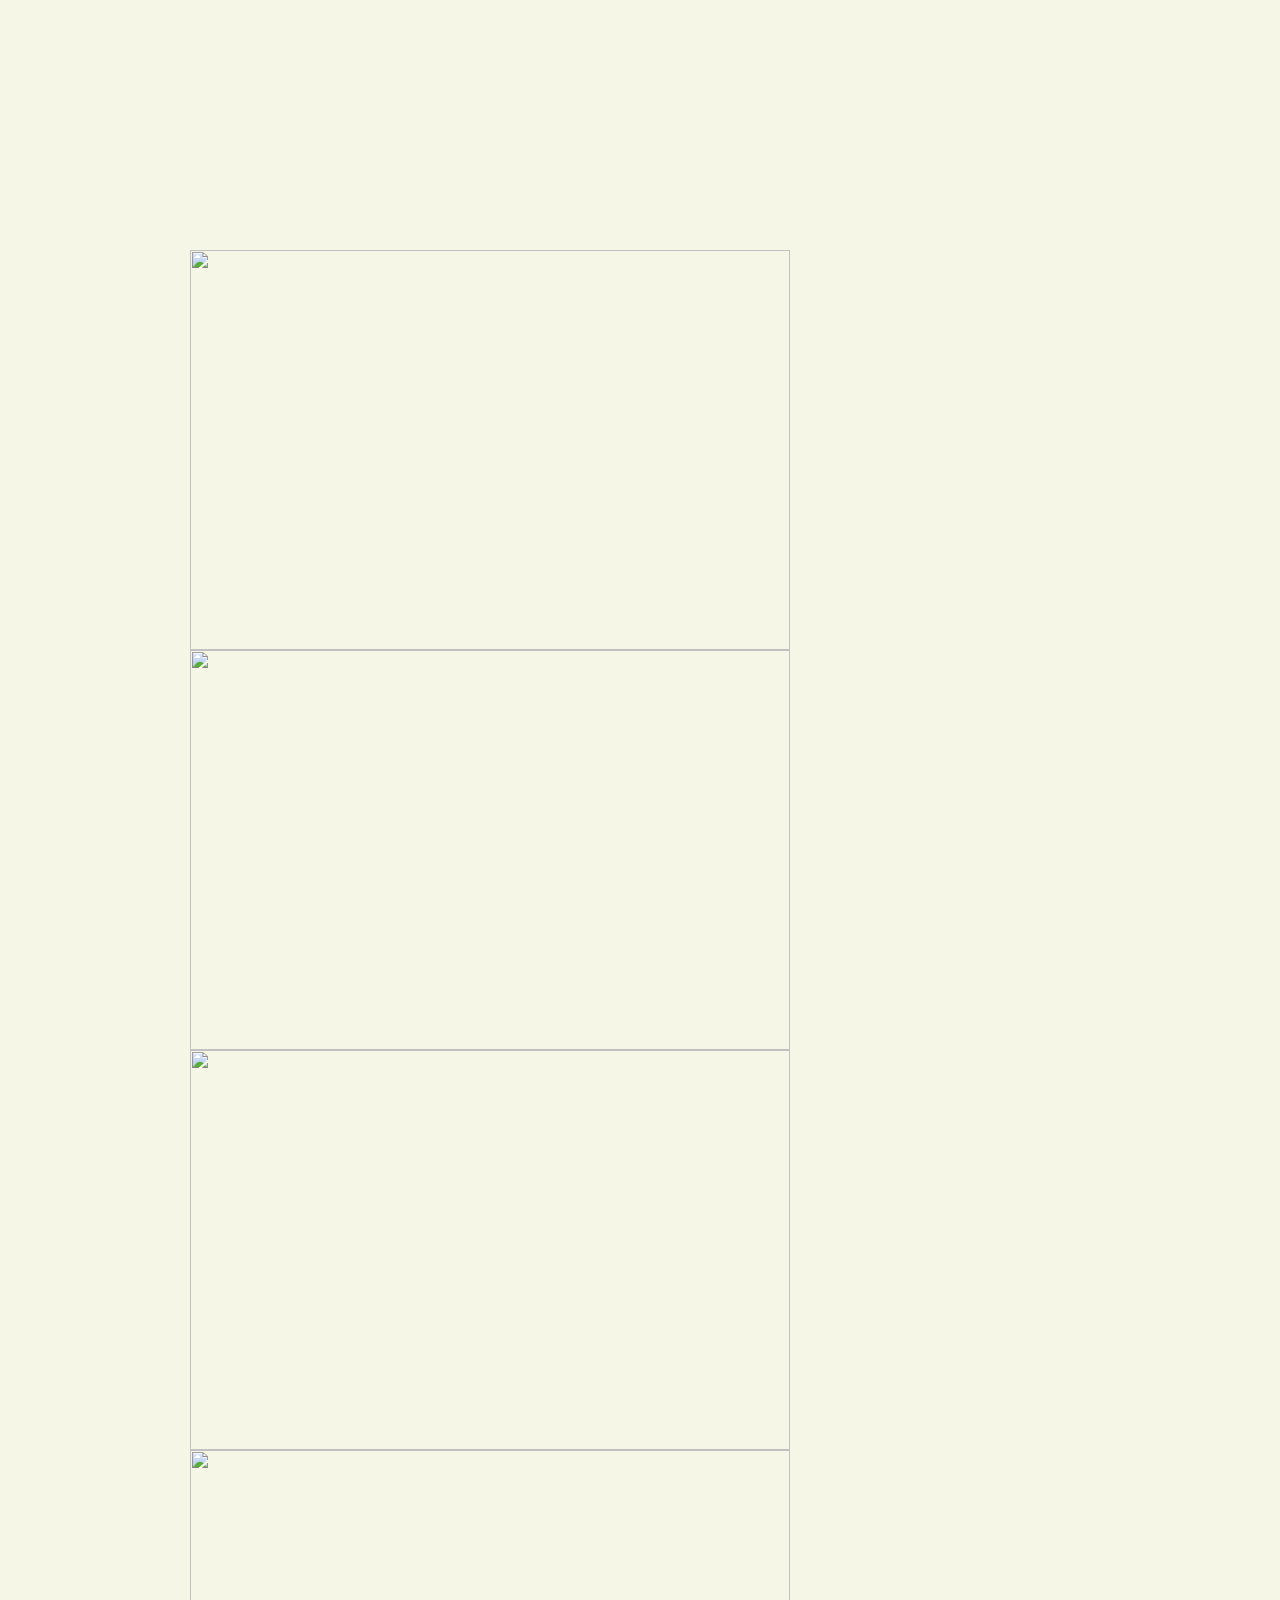
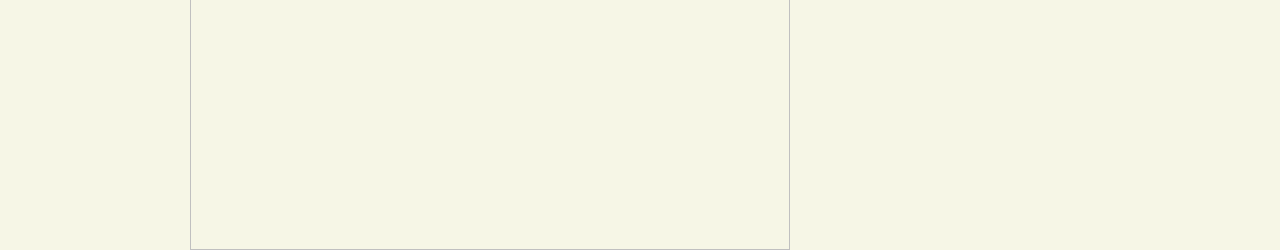
==== html/carrusel.html @ 711d2e99 "Add files via upload" ====
<!DOCTYPE html>
<html>
	<head>
		
		<meta http-equiv="content-type" content="text/html;charset=iso-8859-1" />
		<title>Carrusel arcade</title>

		<script src="http://code.jquery.com/jquery-1.8.2.min.js" type="text/javascript"></script>
		<script src="js/jquery.carrusel.js" type="text/javascript"></script>
		
		<script type="text/javascript">
			$(function() {
				var _center = {
					width: 600,
					height: 400,
					marginLeft: 0,
					marginTop: 0,
					marginRight: 0
				};
				var _left = {
					width: 300,
					height: 200,
					marginLeft: 0,
					marginTop: 150,
					marginRight: -150
				};
				var _right = {
					width: 300,
					height: 200,
					marginLeft: -150,
					marginTop: 150,
					marginRight: 0
				};
				var _outLeft = {
					width: 150,
					height: 100,
					marginLeft: 150,
					marginTop: 200,
					marginRight: -200
				};
				var _outRight = {
					width: 150,
					height: 100,
					marginLeft: -200,
					marginTop: 200,
					marginRight: 50
				};
				$('#carousel').carouFredSel({
					width: 900,
					height: 400,
					align: false,
					items: {
						visible: 3,
						width: 100
					},
					scroll: {
						items: 1,
						duration: 400,
						onBefore: function( data ) {
							data.items.old.eq( 0 ).animate(_outLeft);
							data.items.visible.eq( 0 ).animate(_left);
							data.items.visible.eq( 1 ).animate(_center);
							data.items.visible.eq( 2 ).animate(_right).css({ zIndex: 1 });
							data.items.visible.eq( 2 ).next().css(_outRight).css({ zIndex: 0 });

							setTimeout(function() {
								data.items.old.eq( 0 ).css({ zIndex: 1 });
								data.items.visible.eq( 0 ).css({ zIndex: 2 });
								data.items.visible.eq( 1 ).css({ zIndex: 3 });
								data.items.visible.eq( 2 ).css({ zIndex: 2 });
							}, 200);
						}
					}
				});
				$('#carousel').children().eq( 0 ).css(_left).css({ zIndex: 2 });
				$('#carousel').children().eq( 1 ).css(_center).css({ zIndex: 3 });
				$('#carousel').children().eq( 2 ).css(_right).css({ zIndex: 2 });
				$('#carousel').children().eq( 3 ).css(_outRight).css({ zIndex: 1 });
			});
		</script>
	
		<style type="text/css">
			html, body {
				height: 100%;
				padding: 0;
				margin: 0;
			}
			body {
				min-height: 500px;
				background-color: #f6f6e6;
			}
			body * {
				font-family: Arial, Geneva, SunSans-Regular, sans-serif;
				font-size: 14px;
				color: #333;
				line-height: 22px;
			}
			#wrapper {
				width: 900px;
				height: 400px;
				margin: -200px 0 0 -450px;
				position: absolute;
				top: 50%;
				left: 50%;
			}
			#carousel img {
				display: block;
				float: left;
				border: none;
				position: relative;
			}
			
			#donate-spacer {
				height: 100%;
			}
			#donate {
				border-top: 1px solid #999;
				width: 750px;
				padding: 50px 75px;
				margin: 0 auto;
				overflow: hidden;
			}
			#donate p, #donate form {
				margin: 0;
				float: left;
			}
			#donate p {
				width: 650px;
			}
			#donate form {
				width: 100px;
			}
		</style>
	</head>
	<body>
		
		<div id="wrapper">
				
			<div id="carousel">
				
				<img src="resources/spaceinvaders.jpg" width="600" height="400" />
				<img src="resources/arkanoid.png" width="600" height="400" />
				<img src="resources/tetris.jpg" width="600" height="400" />
				<img src="resources/cuphead.jpg" width="600" height="400" />
				
			</div>
		</div>
		
	</body>
</html>
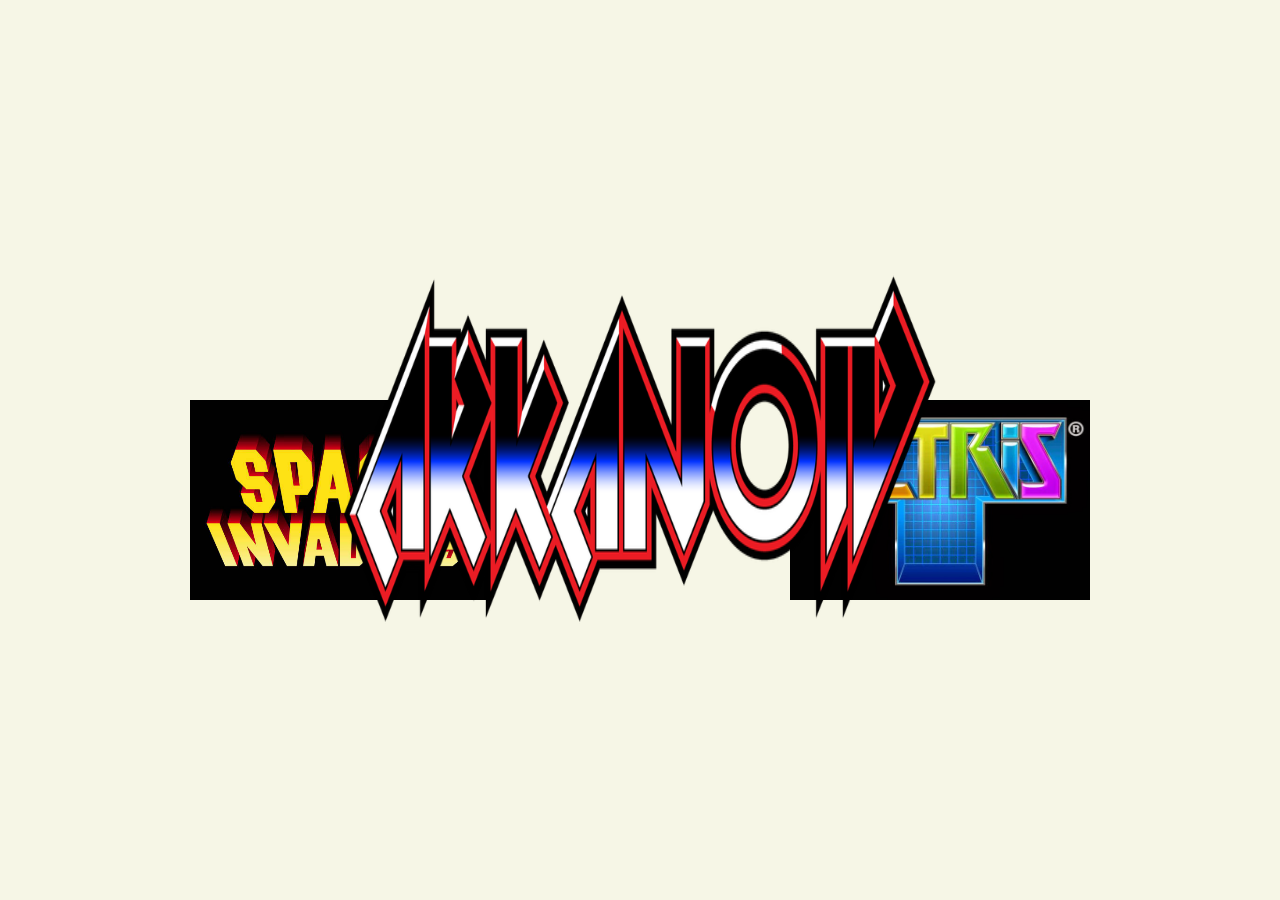
==== commit 8bbc0bea: "link fix" ====
--- a/html/carrusel.html
+++ b/html/carrusel.html
@@ -6,7 +6,7 @@
 		<title>Carrusel arcade</title>
 
 		<script src="http://code.jquery.com/jquery-1.8.2.min.js" type="text/javascript"></script>
-		<script src="js/jquery.carrusel.js" type="text/javascript"></script>
+		<script src="../js/jquery.carrusel.js" type="text/javascript"></script>
 		
 		<script type="text/javascript">
 			$(function() {
@@ -138,13 +138,13 @@
 				
 			<div id="carousel">
 				
-				<img src="resources/spaceinvaders.jpg" width="600" height="400" />
-				<img src="resources/arkanoid.png" width="600" height="400" />
-				<img src="resources/tetris.jpg" width="600" height="400" />
-				<img src="resources/cuphead.jpg" width="600" height="400" />
+				<img src="../resources/spaceinvaders.jpg" width="600" height="400" />
+				<img src="../resources/arkanoid.png" width="600" height="400" />
+				<img src="../resources/tetris.jpg" width="600" height="400" />
+				<img src="../resources/cuphead.jpg" width="600" height="400" />
 				
 			</div>
 		</div>
 		
 	</body>
-</html>+</html>
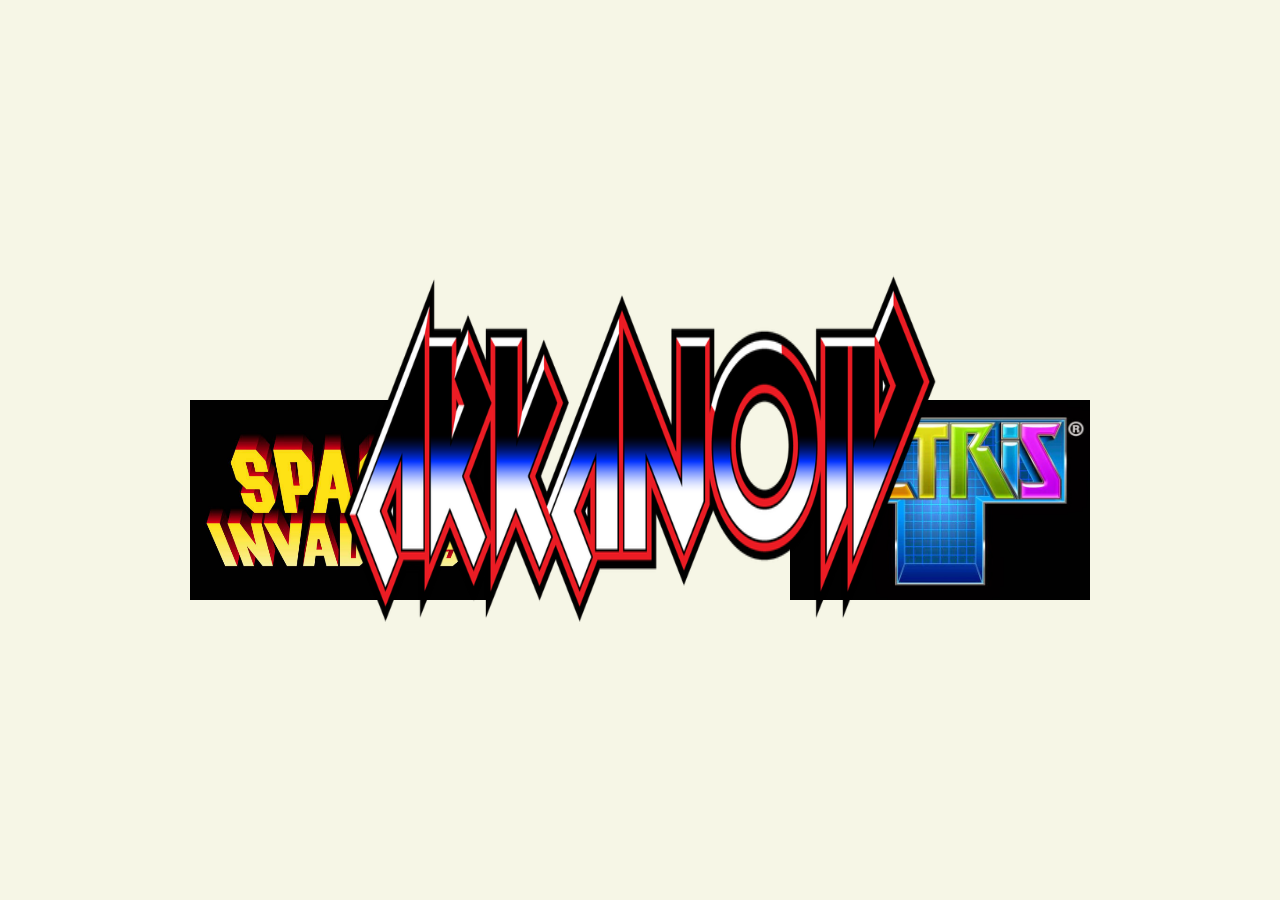
==== commit 3534bdf9: "jquery fix" ====
--- a/html/carrusel.html
+++ b/html/carrusel.html
@@ -5,7 +5,7 @@
 		<meta http-equiv="content-type" content="text/html;charset=iso-8859-1" />
 		<title>Carrusel arcade</title>
 
-		<script src="http://code.jquery.com/jquery-1.8.2.min.js" type="text/javascript"></script>
+		<script src="https://ajax.googleapis.com/ajax/libs/jquery/3.2.1/jquery.min.js" type="text/javascript"></script>
 		<script src="../js/jquery.carrusel.js" type="text/javascript"></script>
 		
 		<script type="text/javascript">
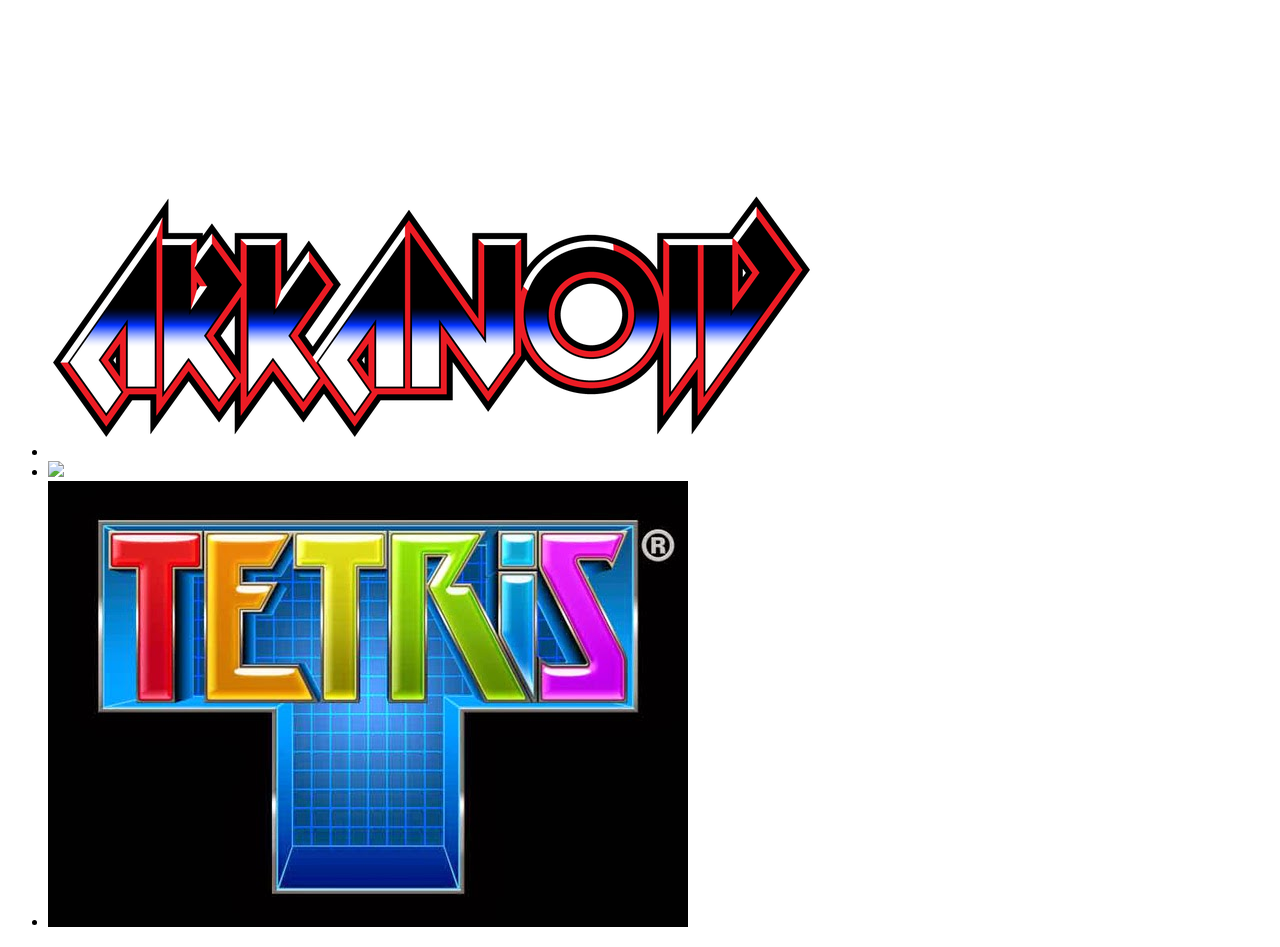
==== commit a8f18773: "Add files via upload" ====
--- a/html/carrusel.html
+++ b/html/carrusel.html
@@ -1,150 +1,36 @@
-<!DOCTYPE html>
-<html>
-	<head>
-		
-		<meta http-equiv="content-type" content="text/html;charset=iso-8859-1" />
-		<title>Carrusel arcade</title>
-
-		<script src="https://ajax.googleapis.com/ajax/libs/jquery/3.2.1/jquery.min.js" type="text/javascript"></script>
-		<script src="../js/jquery.carrusel.js" type="text/javascript"></script>
-		
-		<script type="text/javascript">
-			$(function() {
-				var _center = {
-					width: 600,
-					height: 400,
-					marginLeft: 0,
-					marginTop: 0,
-					marginRight: 0
-				};
-				var _left = {
-					width: 300,
-					height: 200,
-					marginLeft: 0,
-					marginTop: 150,
-					marginRight: -150
-				};
-				var _right = {
-					width: 300,
-					height: 200,
-					marginLeft: -150,
-					marginTop: 150,
-					marginRight: 0
-				};
-				var _outLeft = {
-					width: 150,
-					height: 100,
-					marginLeft: 150,
-					marginTop: 200,
-					marginRight: -200
-				};
-				var _outRight = {
-					width: 150,
-					height: 100,
-					marginLeft: -200,
-					marginTop: 200,
-					marginRight: 50
-				};
-				$('#carousel').carouFredSel({
-					width: 900,
-					height: 400,
-					align: false,
-					items: {
-						visible: 3,
-						width: 100
-					},
-					scroll: {
-						items: 1,
-						duration: 400,
-						onBefore: function( data ) {
-							data.items.old.eq( 0 ).animate(_outLeft);
-							data.items.visible.eq( 0 ).animate(_left);
-							data.items.visible.eq( 1 ).animate(_center);
-							data.items.visible.eq( 2 ).animate(_right).css({ zIndex: 1 });
-							data.items.visible.eq( 2 ).next().css(_outRight).css({ zIndex: 0 });
-
-							setTimeout(function() {
-								data.items.old.eq( 0 ).css({ zIndex: 1 });
-								data.items.visible.eq( 0 ).css({ zIndex: 2 });
-								data.items.visible.eq( 1 ).css({ zIndex: 3 });
-								data.items.visible.eq( 2 ).css({ zIndex: 2 });
-							}, 200);
-						}
-					}
-				});
-				$('#carousel').children().eq( 0 ).css(_left).css({ zIndex: 2 });
-				$('#carousel').children().eq( 1 ).css(_center).css({ zIndex: 3 });
-				$('#carousel').children().eq( 2 ).css(_right).css({ zIndex: 2 });
-				$('#carousel').children().eq( 3 ).css(_outRight).css({ zIndex: 1 });
-			});
-		</script>
-	
-		<style type="text/css">
-			html, body {
-				height: 100%;
-				padding: 0;
-				margin: 0;
-			}
-			body {
-				min-height: 500px;
-				background-color: #f6f6e6;
-			}
-			body * {
-				font-family: Arial, Geneva, SunSans-Regular, sans-serif;
-				font-size: 14px;
-				color: #333;
-				line-height: 22px;
-			}
-			#wrapper {
-				width: 900px;
-				height: 400px;
-				margin: -200px 0 0 -450px;
-				position: absolute;
-				top: 50%;
-				left: 50%;
-			}
-			#carousel img {
-				display: block;
-				float: left;
-				border: none;
-				position: relative;
-			}
-			
-			#donate-spacer {
-				height: 100%;
-			}
-			#donate {
-				border-top: 1px solid #999;
-				width: 750px;
-				padding: 50px 75px;
-				margin: 0 auto;
-				overflow: hidden;
-			}
-			#donate p, #donate form {
-				margin: 0;
-				float: left;
-			}
-			#donate p {
-				width: 650px;
-			}
-			#donate form {
-				width: 100px;
-			}
-		</style>
-	</head>
-	<body>
-		
-		<div id="wrapper">
-				
-			<div id="carousel">
-				
-				<img src="../resources/spaceinvaders.jpg" width="600" height="400" />
-				<img src="../resources/arkanoid.png" width="600" height="400" />
-				<img src="../resources/tetris.jpg" width="600" height="400" />
-				<img src="../resources/cuphead.jpg" width="600" height="400" />
-				
-			</div>
-		</div>
-		
-	</body>
-</html>
+<!DOCTYPE html>
+<html lang="en">
+<head>
+    <meta charset="UTF-8">
+    <meta name="viewport" content="width=device-width, initial-scale=1.0">
+    <meta http-equiv="X-UA-Compatible" content="ie=edge">
+
+    <link rel="stylesheet" href="../css/jquery.flipster.css">
+    <link rel="stylesheet" href="../css/carrusel.css">
+
+
+    <script src="https://ajax.googleapis.com/ajax/libs/jquery/3.2.1/jquery.min.js" type="text/javascript"></script>
+   
+</head>
+<body>
+    
+    <video autoplay="autoplay" loop="loop" id="video_background" preload="auto"/>
+      <source src="../resources/arcade_video.mp4" type="video/mp4" />
+    </video>
+
+    <div class="my-flipster" > <!--vertical-align="middle"-->
+        <ul>
+           <li><img class="img-responsive" src="../resources/arkanoid.png" /></li>
+           <li><a href="https://moyen96.github.io/SpaceInvaders/"><img class="img-responsive" src="../resources/spaceinvaders.svg"/></a></li>
+          <li><img class="img-responsive" src="../resources/tetris.jpg"/></li>
+        </ul>
+    </div>
+    
+
+    <script src="../js/jquery.flipster.js" type="text/javascript"></script>
+    
+      
+      
+</body>
+</html>
+  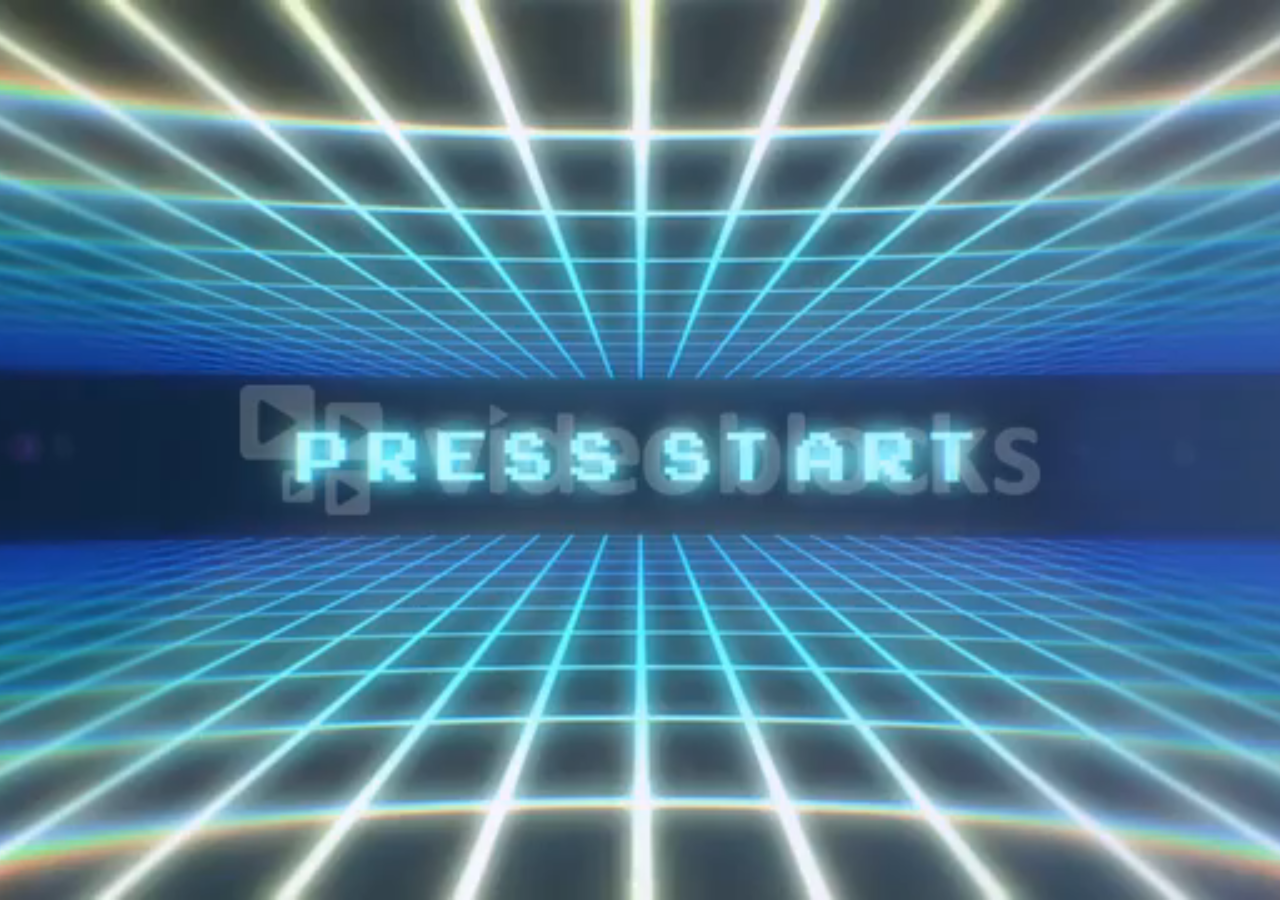
==== commit b91a9968: "Add files via upload" ====
--- a/html/carrusel.html
+++ b/html/carrusel.html
@@ -15,14 +15,14 @@
 <body>
     
     <video autoplay="autoplay" loop="loop" id="video_background" preload="auto"/>
-      <source src="../resources/arcade_video.mp4" type="video/mp4" />
+      <source src="../resources/vid/arcade_video.mp4" type="video/mp4" />
     </video>
 
     <div class="my-flipster" > <!--vertical-align="middle"-->
         <ul>
-           <li><img class="img-responsive" src="../resources/arkanoid.png" /></li>
-           <li><a href="https://moyen96.github.io/SpaceInvaders/"><img class="img-responsive" src="../resources/spaceinvaders.svg"/></a></li>
-          <li><img class="img-responsive" src="../resources/tetris.jpg"/></li>
+           <li><img class="img-responsive" src="../resources/img/arkanoid.png" /></li>
+           <li><a href="spaceinvaders.html"><img class="img-responsive" src="../resources/img/spaceinvaders.svg"/></a></li>
+          <li><img class="img-responsive" src="../resources/img/tetris.jpg"/></li>
         </ul>
     </div>
     
--- a/css/carrusel.css
+++ b/css/carrusel.css
@@ -0,0 +1,44 @@
+video {
+    width: 100%;
+    height: 100%;
+    object-fit: cover;
+}
+
+#video_background { 
+  position: absolute; 
+  bottom: 0px; 
+  right: 0px;  
+  width: 100%; 
+  height: 100%; 
+  z-index: -1000; 
+  overflow: hidden; 
+}
+
+#video_pattern { 
+  background:#fff; 
+  position: fixed; 
+  opacity: 0.8; 
+  left: 0px; 
+  top: 0px; 
+  width: 100%; 
+  height: 100%; 
+  z-index: 1; 
+}
+
+.my-flipster {
+	position: relative !important;
+	margin-top: 30% !important;
+	margin-bottom: auto;
+	position: center;
+	margin:auto;
+	top: 0;
+	bottom: 0;
+}
+
+
+
+img {
+	vertical-align: middle;
+    width: 500px;
+    height: auto;
+}